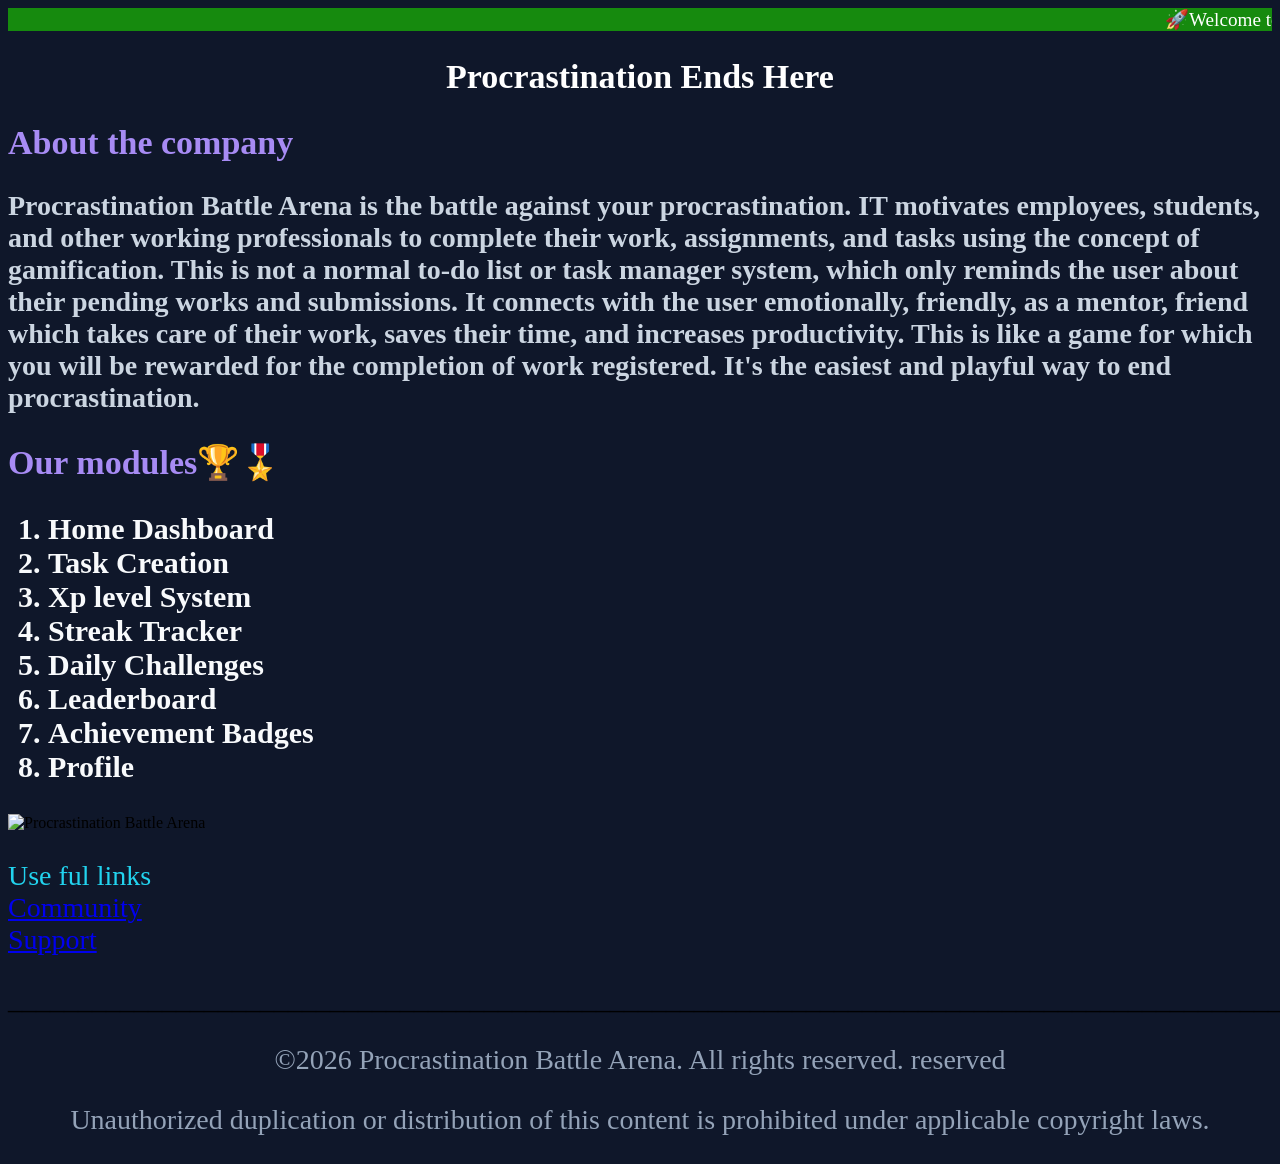
==== index.html @ 30b8e425 "Rename Lab1.html to index.html" ====
<!DOCTYPE html>
<html lang="en">
<head>
    <meta charset="UTF-8">
    <meta name="viewport" content="width=device-width, initial-scale=1.0">
    <title>Procrastination Battle Arena</title>
    <style>
        title {
            font-family: 'Orbitron', sans-serif;
            font-size: 40px;
        }
        h1 {
            font-size: 34px;
        }
        p {
           font-size: 28px; 
        }
        h2 {
            font-size: 34px;
        }
        ol {
            font-size: 30px;
        }
        marquee{
            color: #7c3aed;
        }
       
    </style>
</head>
<body style="background: #0F172A;">
    <marquee behavior="scroll" direction="left" style="background: #179b0bde;color: white; font-size: larger;">
       🚀Welcome to Procrastination Battle Arena- Defeat procrastination🎮
    </marquee>
    <h1 style="color: #FFFFFF; text-align:center;">Procrastination Ends Here</h1>
    <h2 style="color: #a78bf4;">About the company</h2>
    <p>
        <b style="color: #CBD5E1; font-family: Poppins;">
            Procrastination Battle Arena is the battle against your procrastination.
            IT motivates employees, students, and other working professionals to complete 
            their work, assignments, and tasks using the concept of gamification. This is not 
            a normal to-do list or task manager system, which only reminds the user about 
            their pending works and submissions. It connects with the user emotionally, friendly, as a mentor, friend 
            which takes care of their work, saves their time, and increases productivity. This is like a  
            game for which you will be rewarded for the completion of work registered. It's the easiest and
            playful way to end procrastination.
            
        </b>
    </p>
    <h2 style="color:#a78bf4;">Our modules🏆🎖️</h2>
    <ol style="color:#F8FAFC;">
    <b> <li>Home Dashboard</li>
        <li>Task Creation</li>
        <li>Xp level System</li>
        <li>Streak Tracker</li>
        <li>Daily Challenges</li>
        <li>Leaderboard</li>
        <li>Achievement Badges</li>
        <li>Profile</li>
    </b>
    </ol>
    <img src="ChatGPT Image Jul 13, 2026 at 09_54_49 PM.png" alt="Procrastination Battle Arena" width="300" height="200">
    <P style="color : #22d3ee"> Use ful links<Br>
        <a href="https://community.procrastinationarena.com">Community</a> <Br>
        <a href="https://support.procrastinationarean.com">Support</a>    

    </P>
    <P>_________________________________________________________________________________________________________________________________________________________</P>

     <p style="text-align: center; color: #94a3b8;"> ©2026 Procrastination Battle Arena. All rights reserved. reserved</p>
     <P style="text-align: center;color: #94a3b8">Unauthorized duplication or distribution of this content is prohibited under applicable copyright laws.</P>
</body>


</html>
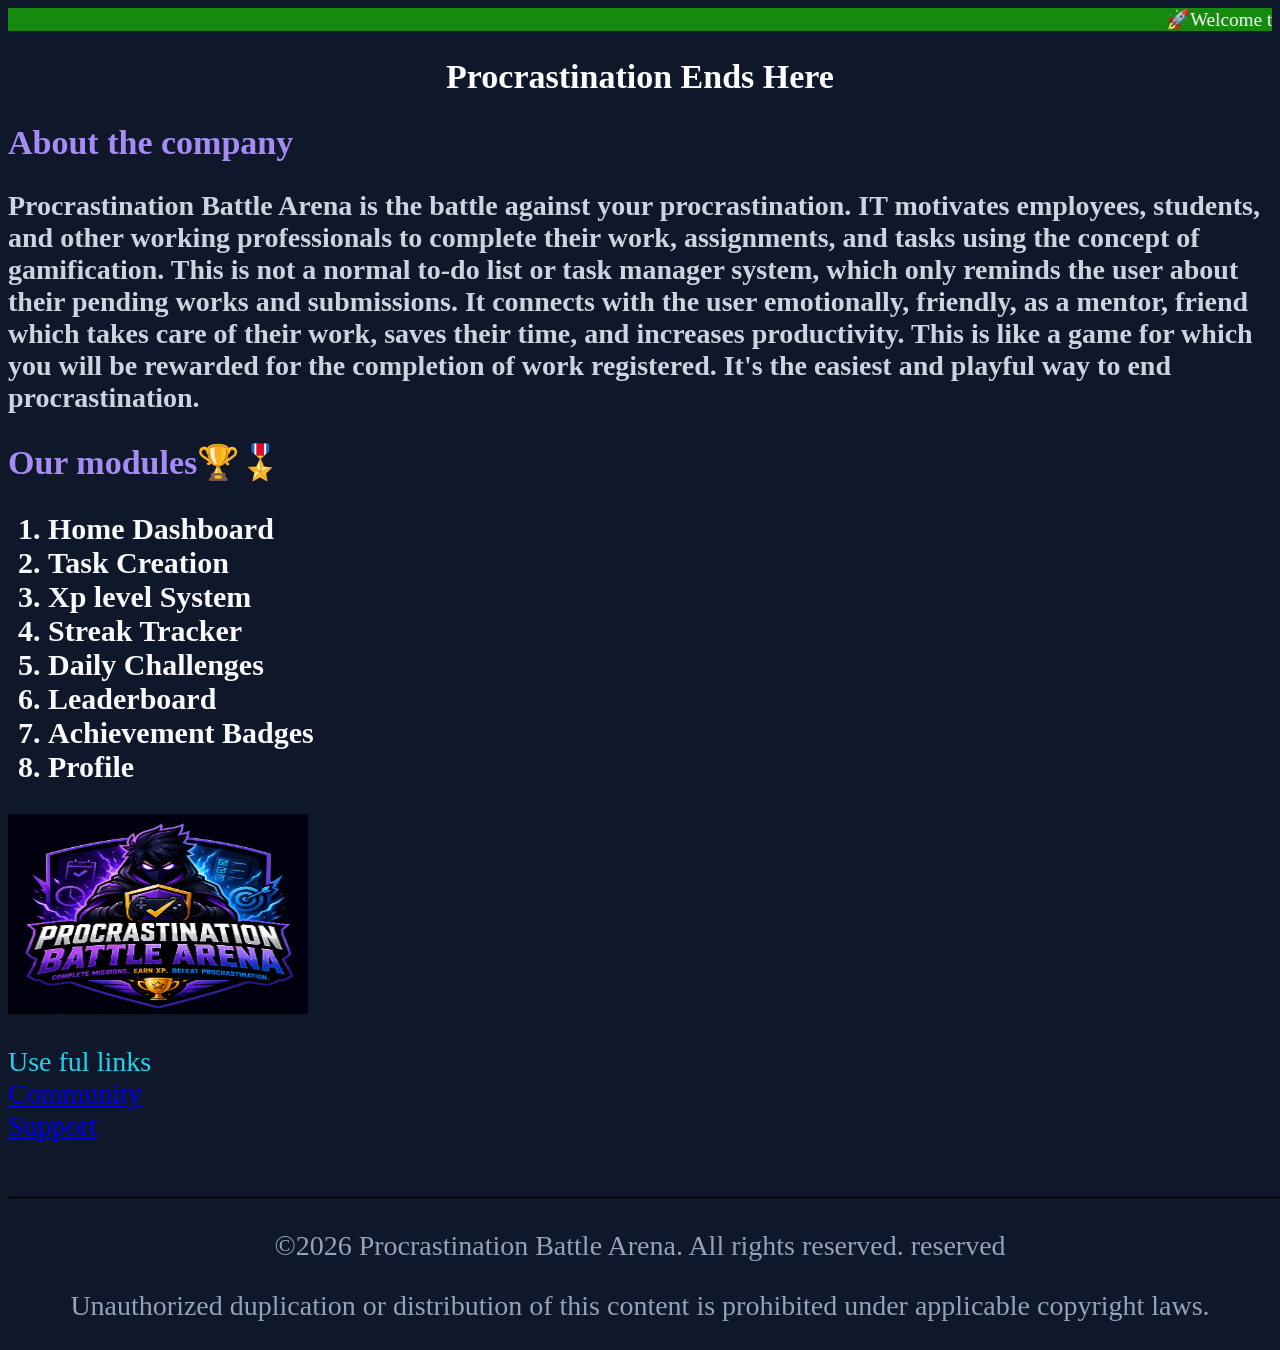
==== commit baffa437: "Update index.html" ====
--- a/index.html
+++ b/index.html
@@ -58,7 +58,7 @@
         <li>Profile</li>
     </b>
     </ol>
-    <img src="ChatGPT Image Jul 13, 2026 at 09_54_49 PM.png" alt="Procrastination Battle Arena" width="300" height="200">
+    <img src="logo.png" alt="Procrastination Battle Arena" width="300" height="200">
     <P style="color : #22d3ee"> Use ful links<Br>
         <a href="https://community.procrastinationarena.com">Community</a> <Br>
         <a href="https://support.procrastinationarean.com">Support</a>    
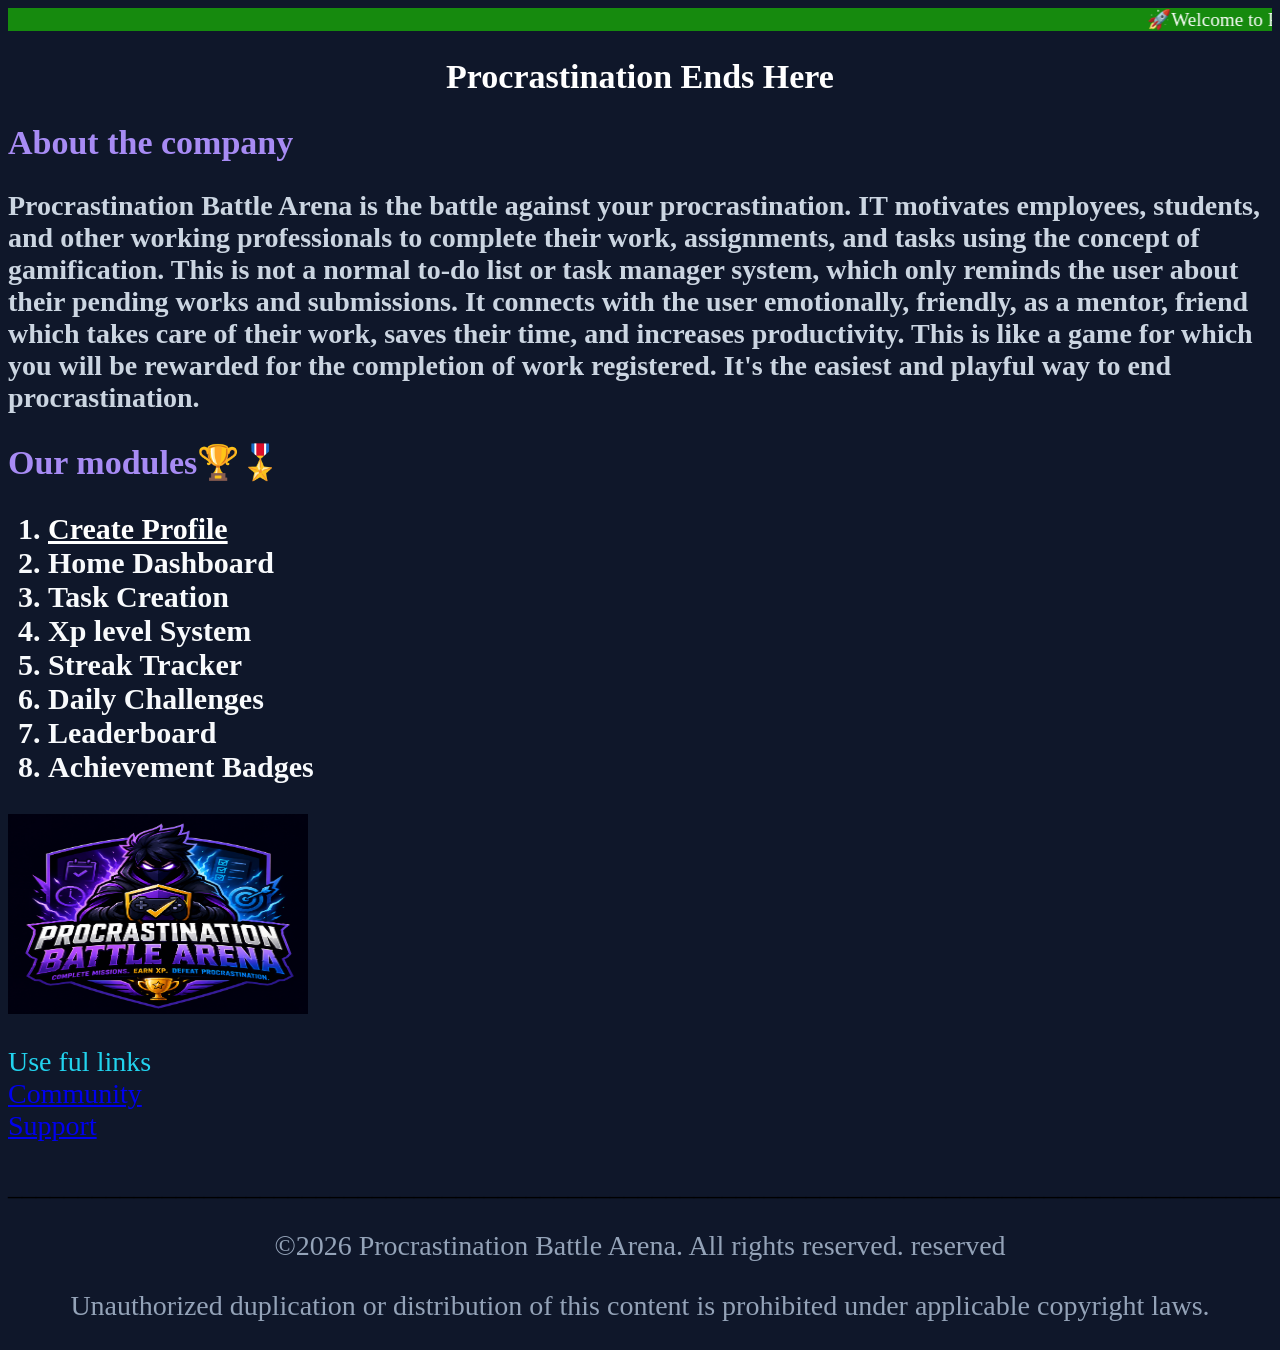
==== commit 1e6c075d: "Update index.html" ====
--- a/index.html
+++ b/index.html
@@ -48,20 +48,23 @@
     </p>
     <h2 style="color:#a78bf4;">Our modules🏆🎖️</h2>
     <ol style="color:#F8FAFC;">
-    <b> <li>Home Dashboard</li>
+    <b>  
+        <li><a href="profile.html" style="color: white;">Create Profile</a></li>
+        <li>Home Dashboard</li>
         <li>Task Creation</li>
         <li>Xp level System</li>
         <li>Streak Tracker</li>
         <li>Daily Challenges</li>
         <li>Leaderboard</li>
         <li>Achievement Badges</li>
-        <li>Profile</li>
+        
     </b>
     </ol>
-    <img src="logo.png" alt="Procrastination Battle Arena" width="300" height="200">
+    <img src="ChatGPT Image Jul 13, 2026 at 09_54_49 PM.png" alt="Procrastination Battle Arena" width="300" height="200">
     <P style="color : #22d3ee"> Use ful links<Br>
         <a href="https://community.procrastinationarena.com">Community</a> <Br>
-        <a href="https://support.procrastinationarean.com">Support</a>    
+        <a href="https://support.procrastinationarean.com">Support</a>   
+        
 
     </P>
     <P>_________________________________________________________________________________________________________________________________________________________</P>
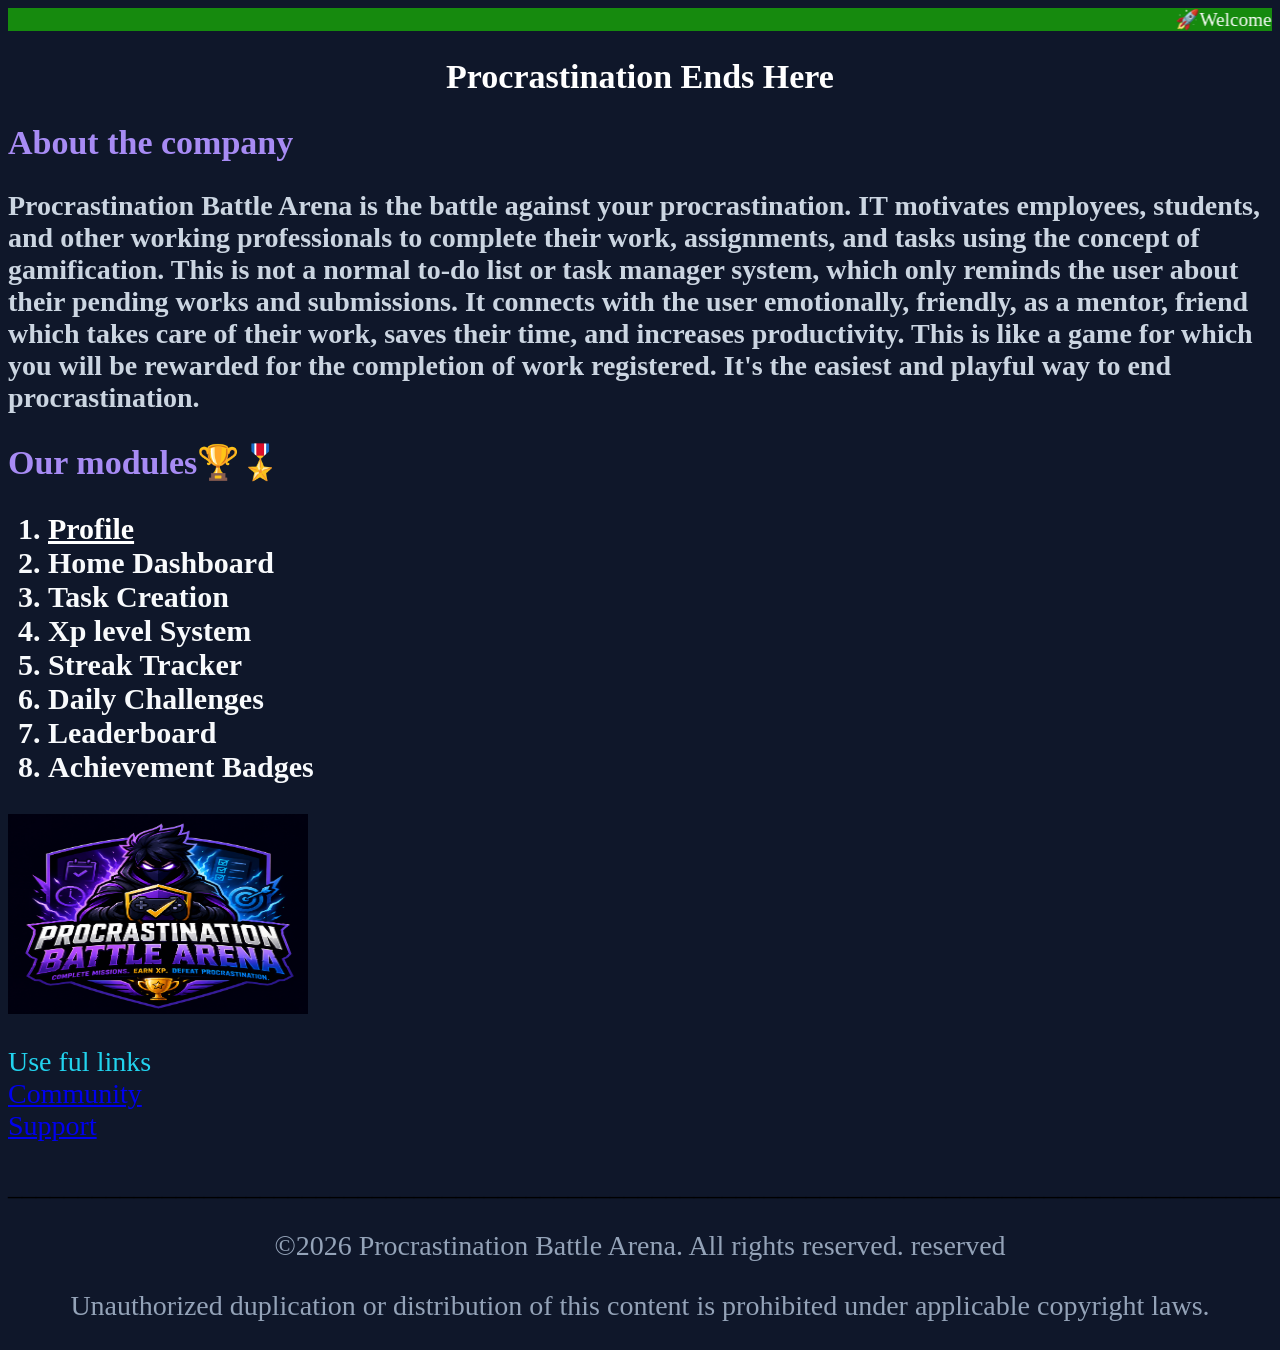
==== commit ae166870: "Update index.html" ====
--- a/index.html
+++ b/index.html
@@ -49,7 +49,7 @@
     <h2 style="color:#a78bf4;">Our modules🏆🎖️</h2>
     <ol style="color:#F8FAFC;">
     <b>  
-        <li><a href="profile.html" style="color: white;">Create Profile</a></li>
+        <li><a href="profile.html" style="color: white;"> Profile</a></li>
         <li>Home Dashboard</li>
         <li>Task Creation</li>
         <li>Xp level System</li>
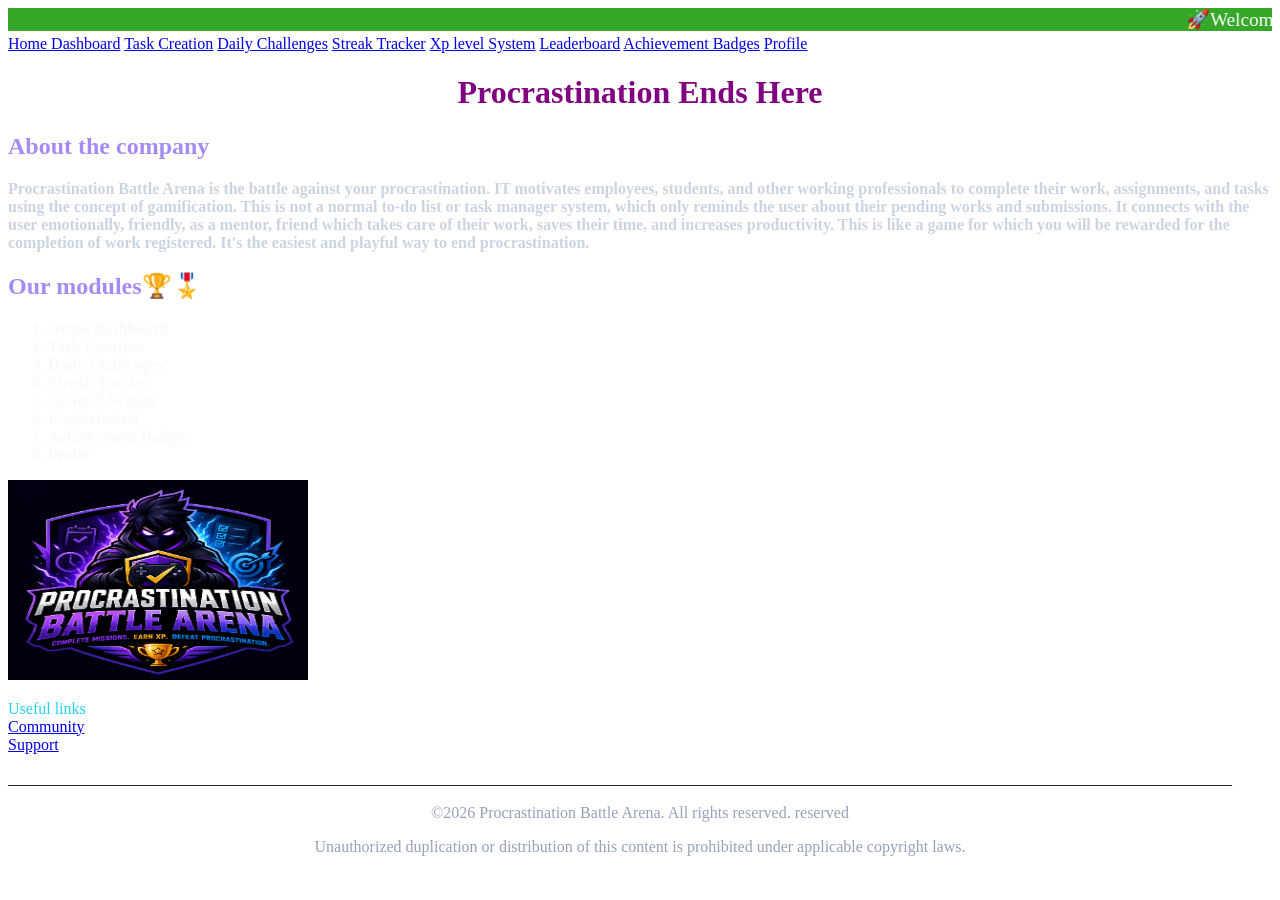
==== commit 76cc86e8: "Update index.html" ====
--- a/index.html
+++ b/index.html
@@ -5,35 +5,41 @@
     <meta name="viewport" content="width=device-width, initial-scale=1.0">
     <title>Procrastination Battle Arena</title>
     <style>
-        title {
-            font-family: 'Orbitron', sans-serif;
-            font-size: 40px;
+        h1{
+            color:purple;
+            text-align: center;
         }
-        h1 {
-            font-size: 34px;
+        h2{
+            color:#a78bf4;
         }
-        p {
-           font-size: 28px; 
-        }
-        h2 {
-            font-size: 34px;
-        }
-        ol {
-            font-size: 30px;
-        }
+    
         marquee{
             color: #7c3aed;
         }
        
+            
     </style>
 </head>
-<body style="background: #0F172A;">
+<link rel="stylesheet" href="style.css">
+<body>
     <marquee behavior="scroll" direction="left" style="background: #179b0bde;color: white; font-size: larger;">
        🚀Welcome to Procrastination Battle Arena- Defeat procrastination🎮
     </marquee>
-    <h1 style="color: #FFFFFF; text-align:center;">Procrastination Ends Here</h1>
-    <h2 style="color: #a78bf4;">About the company</h2>
-    <p>
+    <nav>
+        <a href="profile.html">Home Dashboard</a>
+        <a href="profile.html">Task Creation</a>
+        <a href="profile.html">Daily Challenges</a>
+        <a href="profile.html">Streak Tracker</a>
+        <a href="profile.html">Xp level System</a>
+        <a href="profile.html">Leaderboard</a>
+        <a href="profile.html">Achievement Badges</a>
+        <a href="profile.html">Profile</a>
+        
+
+    </nav>
+    <h1 >Procrastination Ends Here</h1>
+    <h2 >About the company</h2>
+    <p class="about">
         <b style="color: #CBD5E1; font-family: Poppins;">
             Procrastination Battle Arena is the battle against your procrastination.
             IT motivates employees, students, and other working professionals to complete 
@@ -49,19 +55,19 @@
     <h2 style="color:#a78bf4;">Our modules🏆🎖️</h2>
     <ol style="color:#F8FAFC;">
     <b>  
-        <li><a href="profile.html" style="color: white;"> Profile</a></li>
         <li>Home Dashboard</li>
         <li>Task Creation</li>
+        <li>Daily Challenges</li>
+        <li>Streak Tracker</li>
         <li>Xp level System</li>
-        <li>Streak Tracker</li>
-        <li>Daily Challenges</li>
         <li>Leaderboard</li>
         <li>Achievement Badges</li>
+        <li>Profie</li>
         
     </b>
     </ol>
     <img src="ChatGPT Image Jul 13, 2026 at 09_54_49 PM.png" alt="Procrastination Battle Arena" width="300" height="200">
-    <P style="color : #22d3ee"> Use ful links<Br>
+    <P style="color : #22d3ee"> Useful links<Br>
         <a href="https://community.procrastinationarena.com">Community</a> <Br>
         <a href="https://support.procrastinationarean.com">Support</a>   
         
